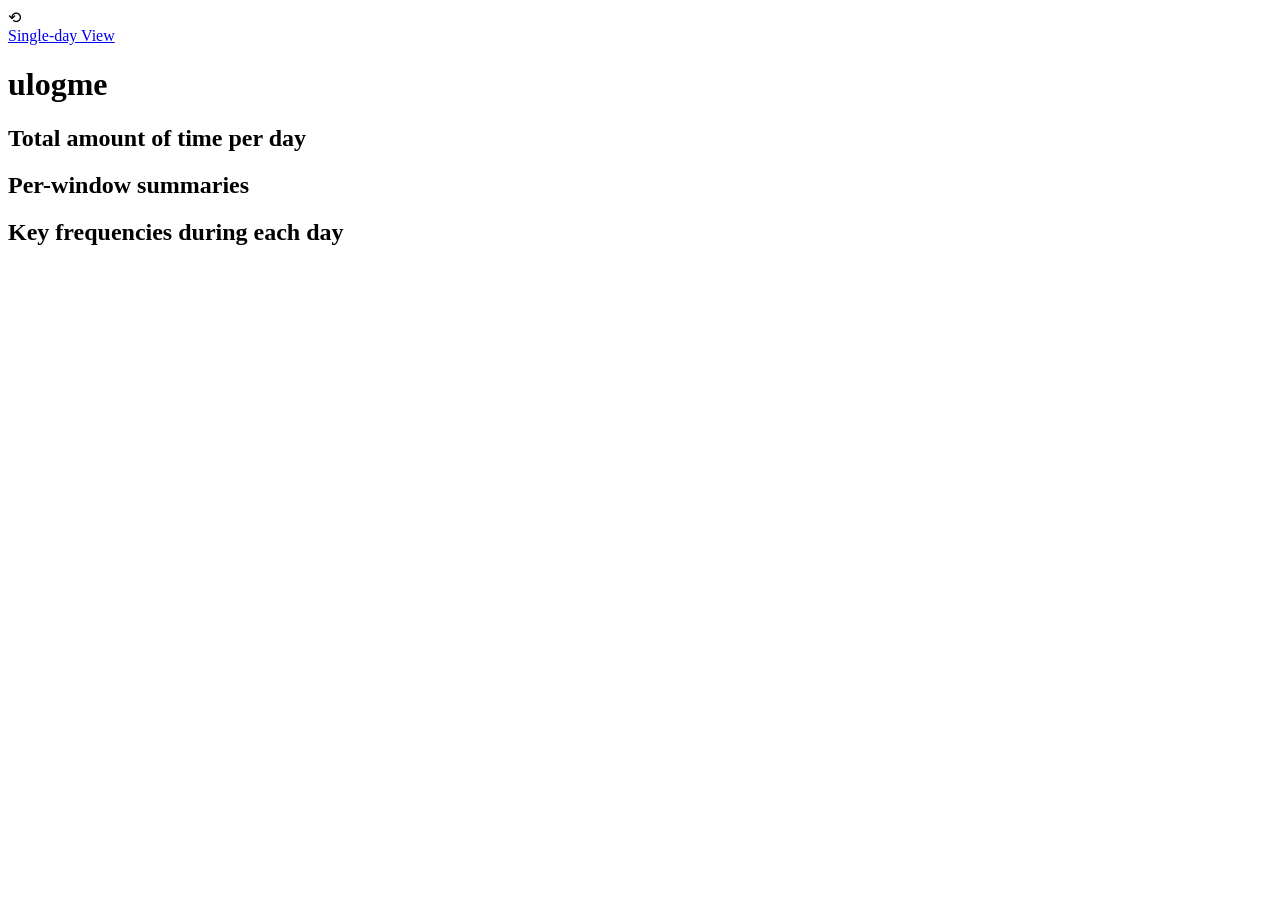
==== render/overview.html @ 06f3cbad "render/overview.html: fix absolute URLs These where forgotten earlier  Signed-off-by: Michael Nieder" ====
<!doctype html>
<html lang="en">
  <head>
    <meta charset="utf-8">
    <meta http-equiv="X-UA-Compatible" content="IE=edge,chrome=1">
    <title>ulogme</title>

    <link rel="icon" href="favicon.ico">
    <link href='http://fonts.googleapis.com/css?family=Lato:300,400,900' rel='stylesheet' type='text/css'>
    <link href='overview_style.css' rel='stylesheet' type='text/css'>

    <script src="jquery-1.8.3.min.js"></script>
    <script src="spin.min.js"></script>
    <script src="render_utils.js"></script>
    <script src="render_settings.js"></script>
    <script src="d3.min.js" charset="utf-8"></script>
    <script src="d3utils.js" charset="utf-8"></script>
    <script src="underscore.min.js" charset="utf-8"></script>
    <script src="ulogme_common.js" charset="utf-8"></script>
    <script type="application/javascript">

    key_stats_all = [] // global

    var skipdraw = {}; // global...
    function drawEvents() {
      $("#content").empty();

      // draw the legend on top of the svg
      var d3div = d3.select("#content");
      var ldiv = d3div.append("div").attr('class', 'legenddiv');

      for(var i=0;i<etypes.length;i++) {
        var pi = ldiv.append('p').text(etypes[i]).attr('style', 'color:' + color_hash[etypes[i]]);

        var m = etypes[i];
        if(skipdraw[m]) { pi.attr('class', 'skipdrawyes'); }
        else { pi.attr('class', 'skipdrawno'); }

        pi.on('click', function(i) { // close over index i
          return function() {
            // toggle whether this one gets drawn
            var m = etypes[i];
            if(skipdraw[m] === false) { skipdraw[m] = true; }
            else { skipdraw[m] = false; }
            drawEvents(); // and redraw the graph!
          }
        }(i));
      }

      var margin = {top: 10, right: 10, bottom: 100, left: 40};
      var fullwidth = 1200;
      var fullheight = 800;
      var width = fullwidth - margin.left - margin.right;
      var height = fullheight - margin.top - margin.bottom;
      var svg = d3div.append("svg")
        .attr("width", width + margin.left + margin.right)
        .attr("height", height + margin.top + margin.bottom)

      var yscale = 0.008;

      // draw y axis labels
      var yoff = 0;
      var yn = 0;
      while(yoff < height) {

        var yy = (height + margin.top - yoff);
        svg.append("text")
          .attr("transform", "translate(1," + (yy-3) + ")")
          .text(yn + "hr");

        svg.append("line")
          .attr("x1", 0)
          .attr("x2", width + margin.left)
          .attr("y1", yy)
          .attr("y2", yy)
          .attr("stroke", "#EEE")
          .attr("stroke-width", 1);

        yn++;
        yoff += 3600 * yscale;
      }

      // draw x axis labels
      var N = edur.length;
      var dsz = width / N;
      svg.selectAll('.xlabel')
        .data(event_list)
      .enter()
        .append("text")
        .attr("transform", function(d, i) {
          var x = margin.left + i * dsz;
          var y = height + margin.top + 3;
          return "translate(" + x + "," + y + ")rotate(90)";})
        .attr("fill", "#333")
        .attr("font-family", "arial")
        .attr("font-size", "14px")
        .text(function(d) { var dobj = new Date(d.t0 * 1000); return ppDateShort(dobj); })

      // draw vertical lines at week boundaries for easier visual consumption
      svg.selectAll('.yd')
        .data(event_list)
      .enter()
        .append("line")
        .attr("stroke", function(d) { 
          var dobj = new Date(d.t0 * 1000); 
          var isMonday = dobj.getDay() === 1;
          return isMonday ? "#BBB" : "#EEE"
        })
        .attr('x1', function(d, i) { return margin.left + i * dsz; })
        .attr('x2', function(d, i) { return margin.left + i * dsz; })
        .attr('y1', height + margin.top)
        .attr('y2', margin.top);

      // draw the data
      for(var k=0;k<N;k++) {
        // convert from kv to list
        var dtimes = [];
        for(var i=0;i<etypes.length;i++) {
          var m = etypes[i];
          if(skipdraw[m]) continue; // skip!
          dtimes.push({
            val: edur[k].hasOwnProperty(m) ? edur[k][m] : 0,
            col: color_hash[m]
          });
        }

        svgg = svg.append('g')
          .attr("style", "cursor:pointer;")
          .on("click", function(q){ 
            return function(){
              window.location.href = 'index.html?gotoday=' + q;
            };
          }(k)); // have to closure k

        var gh = 0;
        svgg.selectAll(".day"+k)
          .data(dtimes)
        .enter()
          .append("rect")
          .attr("width", dsz)
          .attr("height", function(d) { return d.val * yscale; })
          .attr("x", margin.left + k * dsz)
          .attr("y", function(d) { gh += d.val; return height + margin.top - gh * yscale; })
          .attr("fill", function(d) { return d.col; } );
      }
    }

    // enter .m field and build up etypes[]
    var etypes = []
    function mapEvents(es) {
      for(var i=0,N=es.length;i<N;i++) {
        var e = es[i];
        e.m = mapwin(e.s);
        if(etypes.indexOf(e.m) === -1) { 
          etypes.push(e.m); 
          skipdraw[e.m] = false;
        }
      }
    }

    function statEvents(es, ecounts) {
      if(es.length === 0) return; // empty case

      var t0 = es[0].t;
      var ixprev = 0;
      for(var i=1,N=es.length;i<N;i++) {
        var e = es[i];
        var dt = es[i].t - es[ixprev].t; // length of time for last event
        es[ixprev].dt = dt;
        var tmap = es[ixprev].m; // mapped title of previous events
        if(ecounts.hasOwnProperty(tmap)) {
          ecounts[tmap] += dt;
        } else {
          ecounts[tmap] = 0;
        }
        ixprev = i;
      }
      es[N-1].dt = 1; // last event we dont know how long lasted. assume 1 second?
    }

    var edur = []; // stores durations for events for all days. Core structure!
    var color_hash = {};
    function analyzeEvents() {
      edur = []; // reset global var

      for(var k=0;k<events.length;k++) {
        var es = events[k]['window_events']; // window events for day k
        mapEvents(es); // assign group names to structure in field .m, build etypes[]
      }
      color_hash = colorHashStrings(etypes);
      
      for(var k=0;k<events.length;k++) {
        edur.push({}) // hmmm
        var es = events[k]['window_events']; // window events for day k
        statEvents(es, edur[k]);
      }
    }

    function drawKeyEvents() {

      var W = $("#keystats").width();
      var H = 15;
      $("#keystats").empty();

      var wmargin = 100;

      var time_bin = 10*60; // in seconds
      var allkevents = [];
      var d0s = [];
      var ktots = [];
      var maxs = 0;
      var maxktot = 0;
      var kevents_global = [];
      var max_kevents_global = 0;
      var sum_kevents_global = 0;
      for(var k=0;k<events.length;k++) {
        var es = events[k]['keyfreq_events']; // window events for day k
        
        // get 7am time on this day
        var d0 = new Date(es[0].t * 1000);
        d0.setHours(7);
        d0.setMinutes(0);
        d0.setSeconds(0);
        d0.setMilliseconds(0);

        var t00 = d0.getTime() / 1000; // morning at 7am
        var ft = t00 + 60*60*24; // 7am the next day
        var kevents = [];
        var t = t00;
        while(t <= ft) { 
          kevents.push(0); t += time_bin; // create time bins
          if(k===0) { kevents_global.push(0); }
        } 

        // bucket up the events
        var ktot = 0;
        for(var q=0,n=es.length;q<n;q++) {
          var kw = es[q];
          var binix = Math.floor((kw.t - t00)/time_bin);
          var news = kevents[binix] + kw.s;
          kevents[binix] = news;
          var newg = kevents_global[binix] + kw.s;
          if(news > maxs) { maxs = news; }

          kevents_global[binix] = newg;
          if(newg > max_kevents_global) { max_kevents_global = newg; }
          sum_kevents_global += kw.s;
          
          ktot += kw.s;
        }
        allkevents.push(kevents);
        d0s.push(d0);
        ktots.push(ktot);
        if(ktot > maxktot) { maxktot = ktot; }
      }

      // draw global key events across all days as line
      var sx = kevents_global.length;
      var bar_width = (W - wmargin) / sx;
      var div = d3.select("#keystats").append("div");
      var svg = div.append("svg")
        .attr("width", W)
        .attr("height", H*2);
      var line = d3.svg.line()
        .x(function(d,i) { return (W - 2*wmargin) * i / sx + wmargin; })
        .y(function(d) { return 2*H - d / max_kevents_global * H * 2; });
      svg.append("path")
        .datum(kevents_global)
        .attr("class", "line")
        .attr("d", line);

      // draw x axis: times of the day
      var div = d3.select("#keystats").append("div");
      var svg = div.append("svg")
        .attr("width", W)
        .attr("height", 20);
      for(var q=0;q<24;q++) {
        svg.append('text')
        .attr('font-size', 14)
        .attr("font-family", "arial")
        .attr("transform", "translate(" + (q/24*(W-2*wmargin)+2+wmargin) + ",16)")
        .text(function(d, i) { return ((q + 7) % 24) + ':00'; });

        svg.append('line')
        .attr('x1', q/24*(W-2*wmargin)+wmargin)
        .attr('x2', q/24*(W-2*wmargin)+wmargin)
        .attr('y1', 0)
        .attr('y2', 20)
        .attr("stroke", "#000")
        .attr("stroke-width", 2);

      }

      for(var k=0;k<events.length;k++) {

        var kevents = allkevents[k];
        var div = d3.select("#keystats").append("div").attr("class", "divkeys");

        var svg = div.append("svg")
        .attr("width", W)
        .attr("height", H);
        var sx = kevents.length;

        svg.selectAll('.ke')
          .data(kevents)
        .enter()
          .append('rect')
          .attr('x', function(d,i) { return (W - 2*wmargin) * i / sx + wmargin; })
          .attr('width', bar_width)
          .attr('y', 0)
          .attr('height', H)
          .attr('fill', function(d) {
            var e = d / maxs;
            var r = Math.floor(Math.max(0, 255 - e*255));
            var g = Math.floor(Math.max(0, 255 - e*255));
            var b = 255;
            return 'rgb(' + r + ',' + g + ',' + b + ')';
          });

        // draw y axis: time
        svg.append('text')
          .attr("font-size", 14)
          .attr("transform", "translate(0,12)")
          .attr("font-family", "arial")
          .text(ppDateShort(d0s[k]));

        // draw y axis: total number of keys
        svg.append('rect')
          .attr('x', W - wmargin + 5)
          .attr('y', 0)
          .attr('width', function(d) { return ktots[k]/maxktot * wmargin; })
          .attr('height', H)
          .attr('fill', 'rgb(255, 100, 100)');

        svg.append('text')
          .attr('transform', 'translate(' + (W - wmargin + 7) + ', ' + 13 + ')')
          .attr('font-size', 14)
          .attr("font-family", "arial")
          .text(ktots[k]);
      }

      var kevents_global
      div.append('p').text('total keys pressed: ' + sum_kevents_global + ' in ' + events.length + ' days (' + Math.floor(sum_kevents_global/events.length) + ' per day average)');
    }

    function loadAllEvents() {

      // load the master json file and all the other jsons
      getJSON_CACHEHACK("export_list.json").then(function(days_list) {
        event_list = days_list; // global variable assign
        console.log("fetched export_list OK.")
        return Promise.all(days_list.map(function(x) { return getJSON_CACHEHACK(x.fname); }));
      }).then(function(days) {
        events = days; // global variable assign
      }).catch(function(err){
        console.log('some error happened: ' + err);
      }).then(function() {
        
        analyzeEvents(); // all events have been loaded. Analyze!
        drawEvents(); // and d3js draw!
        
        key_stats_all = mergeWindowKeyEvents();
        visualizeKeySummary(key_stats_all);
        visualizeTimeSummary(edur);

        drawKeyEvents(); // draw key events
      });
    }

    function mergeWindowKeyEvents() {
      // iterate over all events and compute key_stats
      var key_stats_all = [];
      for(var k=0;k<events.length;k++) {
        var es = events[k]['window_events']; // window events for day k
        var ek = events[k]['keyfreq_events']; // key events
        key_stats = computeKeyStats(es, ek); // defined in ulogme_common
        key_stats_all.push(key_stats);
      }
      return key_stats_all;
    }

    function visualizeKeySummary(key_stats_all) {
      $("#keysummary").empty();

      // merge all keystats into a single global key stats
      var gstats = {};
      _.each(etypes, function(m) { gstats[m] = {name: m, val: 0, n:0, col: color_hash[m]}; });
      var n = key_stats_all.length;
      for(var i=0;i<n;i++) {
        var key_stats = key_stats_all[i];
        for(var j=0;j<etypes.length;j++) {
          var e = etypes[j];
          if(key_stats.hasOwnProperty(e)) {
            gstats[e].val += key_stats[e].f;
            gstats[e].n += key_stats[e].n;
          }
        }
      }
      gstats = _.filter(gstats, function(d) { return d.val > 0; }); // cutoff at 0 keys
      _.each(gstats, function(d) { d.text = d.val + ' (' + (d.val/(d.n*9)).toFixed(2) + '/s) (' + d.name + ')'; });
      gstats = _.sortBy(gstats, 'val').reverse();

      // visualize as chart
      var chart_data = {};
      chart_data.width = 600;
      chart_data.barheight = 30;
      chart_data.textpad = 300;
      chart_data.textmargin = 10;
      chart_data.title = 'total keys per window';
      chart_data.data = gstats;
      d3utils.drawHorizontalBarChart(d3.select('#keysummary'), chart_data);
    }

    function visualizeTimeSummary(edur) {
      $("#timesummary").empty();

      var gstats = {};
      _.each(etypes, function(m) { gstats[m] = {name: m, val: 0, n:0, col: color_hash[m]}; });
      var n = edur.length;
      for(var i=0;i<n;i++) {
        var key_stats = edur[i];
        for(var j=0;j<etypes.length;j++) {
          var e = etypes[j];
          if(key_stats.hasOwnProperty(e)) {
            gstats[e].val += key_stats[e];
          }
        }
      }
      gstats = _.filter(gstats, function(d) { return d.val > 0; }); // cutoff at 0 keys
      _.each(gstats, function(d) { d.text = (d.val/60/60).toFixed(2) + 'hr (' + d.name + ')'; });
      gstats = _.sortBy(gstats, 'val').reverse();

      // visualize as chart
      var chart_data = {};
      chart_data.width = 600;
      chart_data.barheight = 30;
      chart_data.textpad = 300;
      chart_data.textmargin = 10;
      chart_data.title = 'total time per window';
      chart_data.data = gstats;
      d3utils.drawHorizontalBarChart(d3.select('#timesummary'), chart_data);
    }

    function startSpinner() {
      // create a spinner object
      var target = document.getElementById('spinnerdiv');
      opts = {left:'30px', top:'40px', radius: 10, color: "#FFF" };
      var spinner = new Spinner(opts).spin(target);
    }
    function stopSpinner() {
      $("#spinnerdiv").empty();
    }

    var event_list;
    var events;
    function start() {
      
      loadAllEvents();

      $("#reloadbutton").click(function() {

        startSpinner();
        $.post("refresh",
          {"time" : 0},
          function(data,status){
            console.log("Data: " + data + "\nStatus: " + status);
            stopSpinner();
            if(data === 'OK') {
              // everything went well, refresh current view
              loadAllEvents(); // reload all events
            }
        });
      });
    }

    </script>
  </head>
  <body onload="start()">
    <div id="spinnerdiv"></div>
    <div id="reloadbutton">&#10226</div>
    <div id="indexlink"><a href="index.html">Single-day View</a></div>
    <h1>ulogme</h1>
    <div id="wrap">
      <div id="graphopts">
      </div>
      <h2>Total amount of time per day</h2>
      <div id="content"></div>
      <h2>Per-window summaries</h2>
      <div id="summaries">
        <div id="keysummary"></div>
        <div id="timesummary"></div>
      </div>
      <h2>Key frequencies during each day</h2>
      <div id="keystats"></div>
    </div>

    <br><br><br><br>
  </body>
</html>
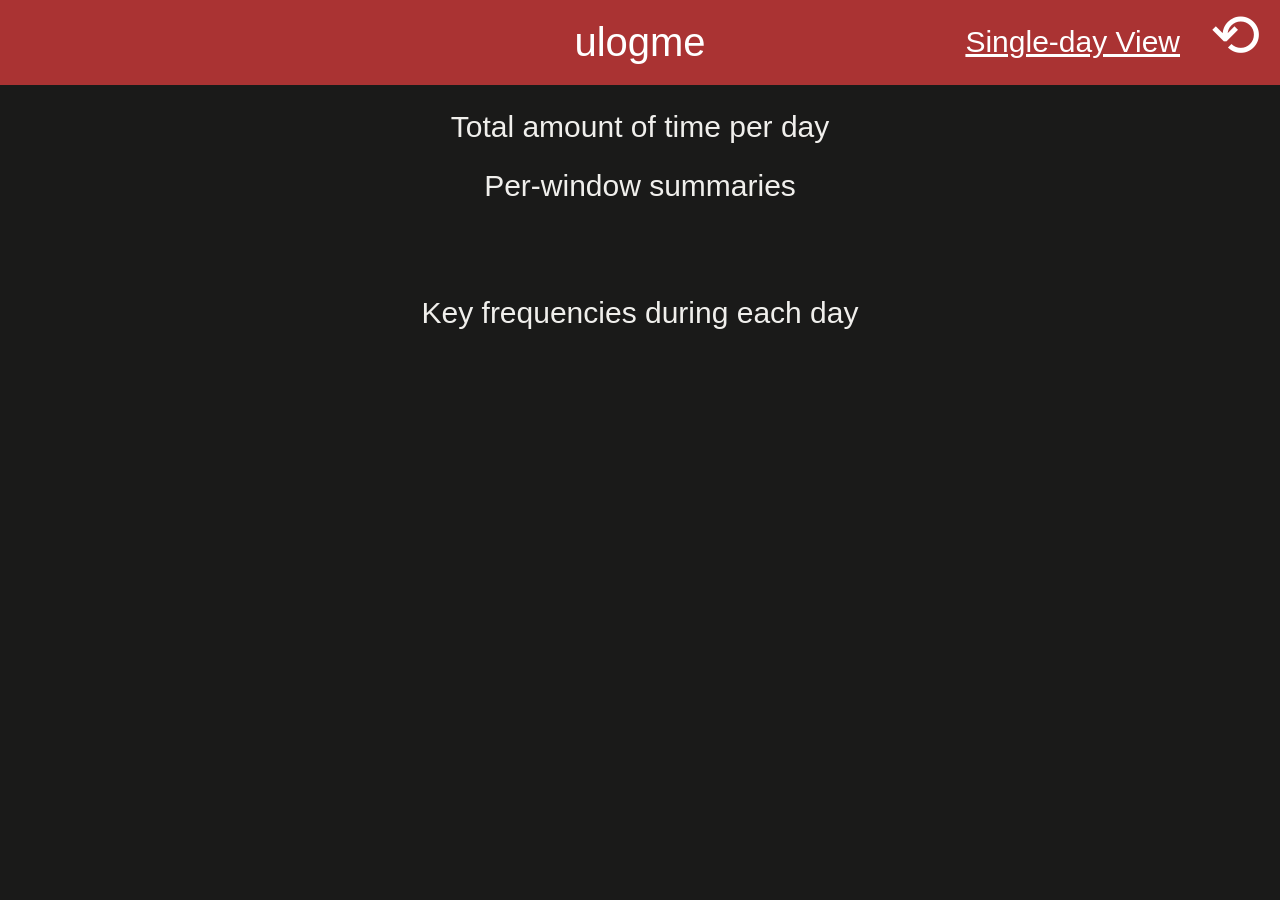
==== commit 297fd95b: "upd - implement dark mode" ====
--- a/render/overview.html
+++ b/render/overview.html
@@ -6,7 +6,7 @@
     <title>ulogme</title>
 
     <link rel="icon" href="favicon.ico">
-    <link href='http://fonts.googleapis.com/css?family=Lato:300,400,900' rel='stylesheet' type='text/css'>
+    <link href='font_lato.css' rel='stylesheet' type='text/css'>
     <link href='overview_style.css' rel='stylesheet' type='text/css'>
 
     <script src="jquery-1.8.3.min.js"></script>
@@ -30,7 +30,7 @@
       var ldiv = d3div.append("div").attr('class', 'legenddiv');
 
       for(var i=0;i<etypes.length;i++) {
-        var pi = ldiv.append('p').text(etypes[i]).attr('style', 'color:' + color_hash[etypes[i]]);
+        var pi = appendSwatchLabel(ldiv, 'p', color_hash[etypes[i]], etypes[i]);
 
         var m = etypes[i];
         if(skipdraw[m]) { pi.attr('class', 'skipdrawyes'); }
@@ -73,7 +73,7 @@
           .attr("x2", width + margin.left)
           .attr("y1", yy)
           .attr("y2", yy)
-          .attr("stroke", "#EEE")
+          .attr("stroke", "#2c2c2a")
           .attr("stroke-width", 1);
 
         yn++;
@@ -91,7 +91,7 @@
           var x = margin.left + i * dsz;
           var y = height + margin.top + 3;
           return "translate(" + x + "," + y + ")rotate(90)";})
-        .attr("fill", "#333")
+        .attr("fill", "#c3c2b7")
         .attr("font-family", "arial")
         .attr("font-size", "14px")
         .text(function(d) { var dobj = new Date(d.t0 * 1000); return ppDateShort(dobj); })
@@ -104,7 +104,7 @@
         .attr("stroke", function(d) { 
           var dobj = new Date(d.t0 * 1000); 
           var isMonday = dobj.getDay() === 1;
-          return isMonday ? "#BBB" : "#EEE"
+          return isMonday ? "#5a5955" : "#2c2c2a"
         })
         .attr('x1', function(d, i) { return margin.left + i * dsz; })
         .attr('x2', function(d, i) { return margin.left + i * dsz; })
@@ -286,7 +286,7 @@
         .attr('x2', q/24*(W-2*wmargin)+wmargin)
         .attr('y1', 0)
         .attr('y2', 20)
-        .attr("stroke", "#000")
+        .attr("stroke", "#383835")
         .attr("stroke-width", 2);
 
       }
@@ -310,11 +310,7 @@
           .attr('y', 0)
           .attr('height', H)
           .attr('fill', function(d) {
-            var e = d / maxs;
-            var r = Math.floor(Math.max(0, 255 - e*255));
-            var g = Math.floor(Math.max(0, 255 - e*255));
-            var b = 255;
-            return 'rgb(' + r + ',' + g + ',' + b + ')';
+            return d3.interpolateRgb('#24282e', '#b7d3f6')(d / maxs);
           });
 
         // draw y axis: time
--- a/render/font_lato.css
+++ b/render/font_lato.css
@@ -0,0 +1,18 @@
+@font-face {
+  font-family: 'Lato';
+  font-style: normal;
+  font-weight: 300;
+  src: local('Lato Light'), local('Lato-Light');
+}
+@font-face {
+  font-family: 'Lato';
+  font-style: normal;
+  font-weight: 400;
+  src: local('Lato Regular'), local('Lato-Regular');
+}
+@font-face {
+  font-family: 'Lato';
+  font-style: normal;
+  font-weight: 900;
+  src: local('Lato Black'), local('Lato-Black');
+}
--- a/render/overview_style.css
+++ b/render/overview_style.css
@@ -0,0 +1,104 @@
+body {
+  font-family: Impact, Charcoal, sans-serif;
+  color: #f0efec;
+  background-color: #1a1a19;
+  font-size: 20px;
+  margin: 0;
+  padding: 0;
+}
+h1 {
+  text-align: center;
+  color: #FFF;
+  font-size: 40px;
+  font-weight: normal;
+  background-color: #A33;
+  margin: 0;
+  padding: 20px;
+}
+#content {
+  margin: 10px;
+}
+#wrap {
+  text-align: center;
+}
+#indexlink {
+  position: absolute;
+  font-size: 30px;
+  top: 25px;
+  right: 100px;
+  font-weight: normal;
+  font-family: 'Lato', sans-serif;
+}
+#indexlink a {
+  color: #FFF;
+}
+h2 {
+  font-weight: normal;
+}
+#spinnerdiv {
+  position: absolute;
+  left: 0;
+  top: 0;
+  width: 50px;
+  height: 50px;
+}
+#reloadbutton {
+  position: absolute;
+  color: white;
+  font-size: 60px;
+  right: 20px;
+  top: 0px;
+  cursor: pointer;
+}
+.line {
+  fill: none;
+  stroke: #3987e5;
+  stroke-width: 2px;
+}
+#keystats {
+  width: 1200px;
+  margin-left: auto;
+  margin-right: auto;
+}
+.al {
+  float: left;
+  font-size: 16px;
+  padding: 0;
+  margin: 0;
+}
+.divkeys {
+  height: 16px;
+}
+.legenddiv p {
+  display: inline-block;
+  margin-right: 10px;
+  cursor: pointer;
+  padding: 5px;
+}
+.skipdrawyes {
+  text-decoration: line-through;
+  color: #74736e !important;
+}
+.skipdrawno {
+  text-decoration: underline;
+}
+#keysummary {
+  display: inline-block;
+}
+#timesummary {
+  display: inline-block;
+}
+#summaries {
+  margin-top: 30px;
+  margin-bottom: 40px;
+}
+svg text:not([fill]) {
+  fill: #f0efec;
+}
+.swatch {
+  display: inline-block;
+  width: 0.7em;
+  height: 0.7em;
+  border-radius: 2px;
+  margin-right: 0.3em;
+}
